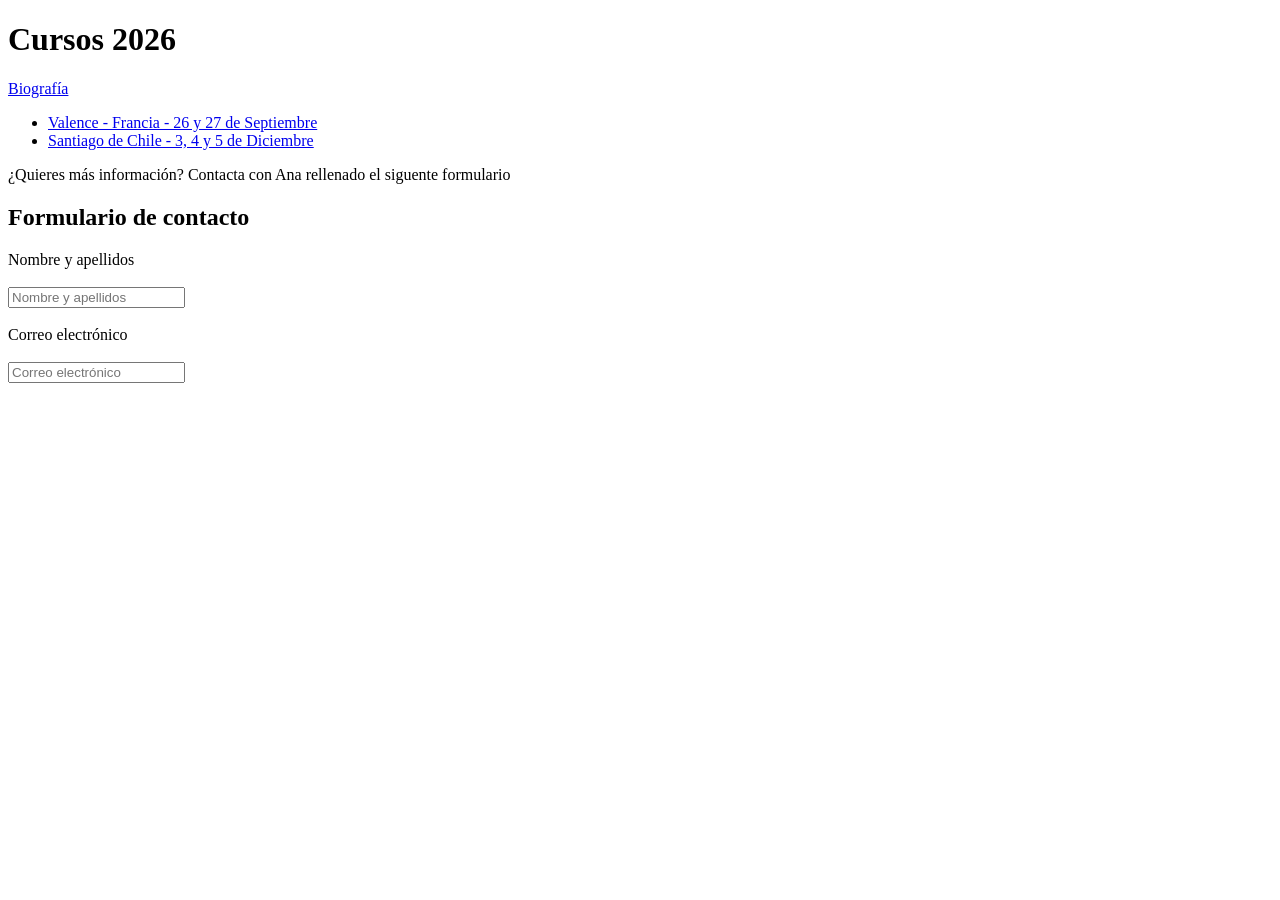
==== index.html @ 56bd684b "Añadimos nombre y correo electrónico" ====
<!DOCTYPE html>
<html lang="es">

<head>
    <meta charset="UTF-8">
    <meta name="viewport" content="width=, initial-scale=1.0">
    <meta author="Ana Belchí">
    <meta description="Índice de cursos de arcilla polimérica para 2026">
    <title>Cursos 2026 | Ana Belchí</title>
</head>

<body>
    <!--Enlaces a los cursos-->
    <h1>Cursos 2026</h1>

    <a href="bio.html">Biografía</a>

    <ul>
        <li><a href="valence.html">Valence - Francia - 26 y 27 de Septiembre</a></li>
        <li><a href="santiago.html">Santiago de Chile - 3, 4 y 5 de Diciembre</a></li>
    </ul>
    
    <!--Formulario de contacto-->

    <section id="contacto">
        <p>
            ¿Quieres más información? Contacta con Ana rellenado el siguente formulario
        </p>

        <h2>Formulario de contacto</h2>

        <form id="contactar" action="/submit" method="post">
            <label for="nombre">Nombre y apellidos</label><br><br>
            <input id="nombre" type="text" name="nombre" placeholder="Nombre y apellidos" maxlength="100" required><br><br>

            <label for="email">Correo electrónico</label><br><br>
            <input id="email" type="email" name="email" placeholder="Correo electrónico" required>


        </form>
    </section>
</body>

</html>
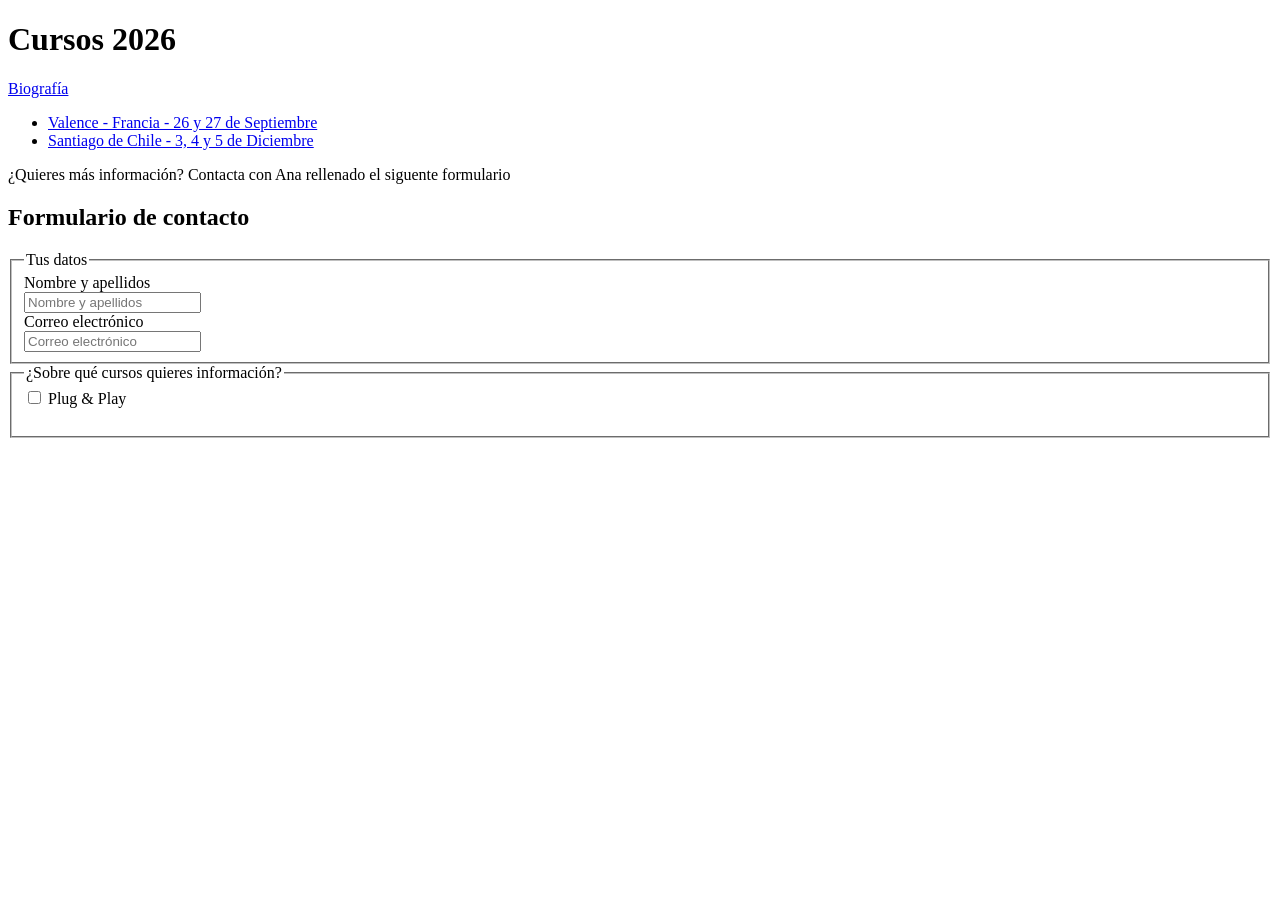
==== commit 125ddfdc: "agrupamos los datos de la consultante" ====
--- a/index.html
+++ b/index.html
@@ -30,14 +30,25 @@
         <h2>Formulario de contacto</h2>
 
         <form id="contactar" action="/submit" method="post">
-            <label for="nombre">Nombre y apellidos</label><br><br>
-            <input id="nombre" type="text" name="nombre" placeholder="Nombre y apellidos" maxlength="100" required><br><br>
+            <fieldset>
+                <legend>Tus datos</legend>
+                <div>
+                    <label for="nombre">Nombre y apellidos</label><br>
+                    <input id="nombre" type="text" name="nombre" placeholder="Nombre y apellidos" maxlength="100" required>
+                </div>
+                
+                <div>
+                    <label for="email">Correo electrónico</label><br>
+                    <input id="email" type="email" name="email" placeholder="Correo electrónico" required>
+                </div>
+            </fieldset>
 
-            <label for="email">Correo electrónico</label><br><br>
-            <input id="email" type="email" name="email" placeholder="Correo electrónico" required>
-
-
-        </form>
+            <fieldset>
+                <legend>¿Sobre qué cursos quieres información?</legend>
+                <input id="cursos" type="checkbox" value="plug">
+                <label for="cursos">Plug & Play</label><br><br>
+            </fieldset>
+            </form>
     </section>
 </body>
 
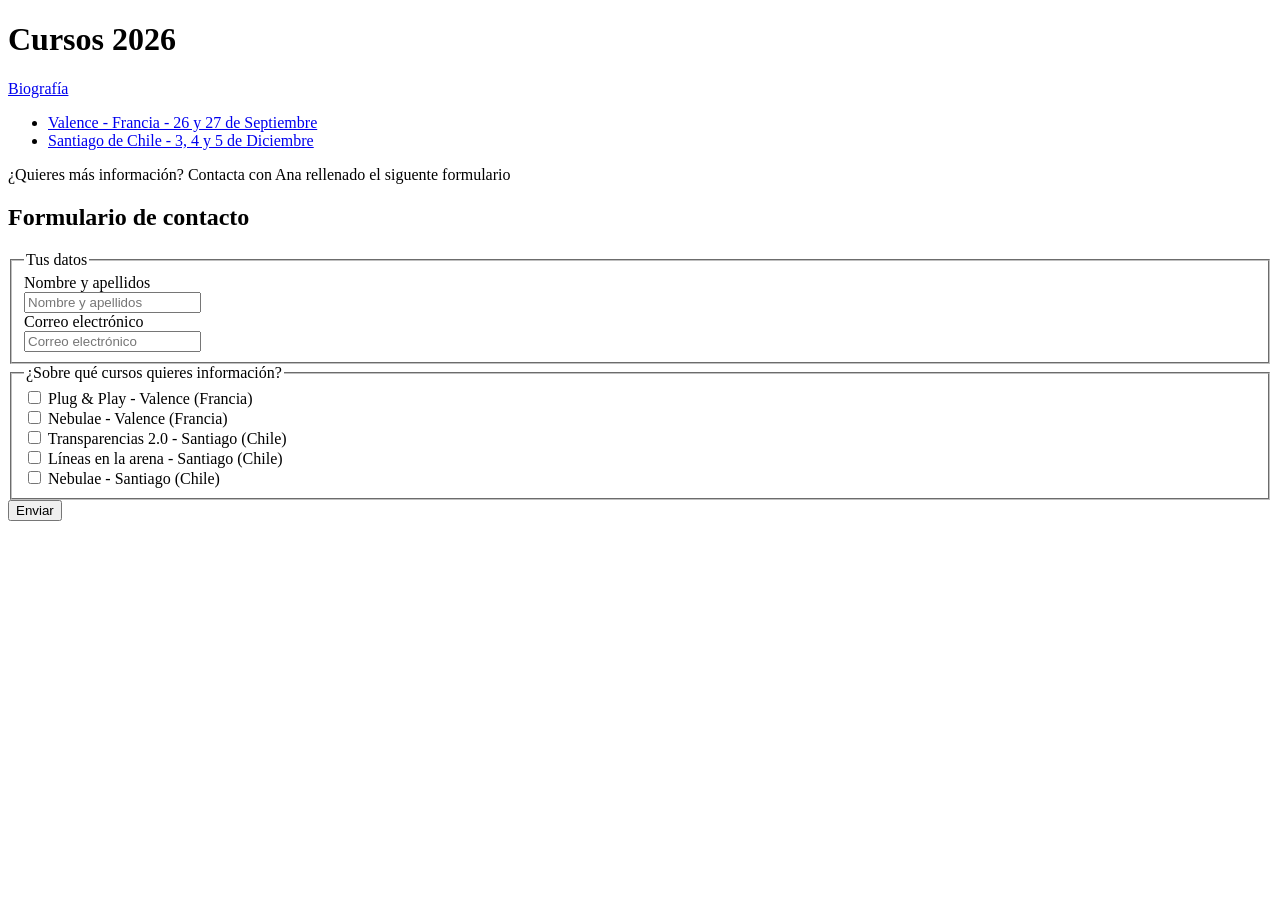
==== commit e045552e: "Añadidos los campos del formulario de tipo checkbox" ====
--- a/index.html
+++ b/index.html
@@ -29,25 +29,39 @@
 
         <h2>Formulario de contacto</h2>
 
-        <form id="contactar" action="/submit" method="post">
+        <form id="contactar" method="get">
             <fieldset>
                 <legend>Tus datos</legend>
                 <div>
                     <label for="nombre">Nombre y apellidos</label><br>
-                    <input id="nombre" type="text" name="nombre" placeholder="Nombre y apellidos" maxlength="100" required>
+                    <input type="text" name="nombre" id="nombre" placeholder="Nombre y apellidos" maxlength="100" required>
                 </div>
                 
                 <div>
                     <label for="email">Correo electrónico</label><br>
-                    <input id="email" type="email" name="email" placeholder="Correo electrónico" required>
+                    <input type="email" name="email" id="email" placeholder="Correo electrónico" required>
                 </div>
             </fieldset>
 
             <fieldset>
                 <legend>¿Sobre qué cursos quieres información?</legend>
-                <input id="cursos" type="checkbox" value="plug">
-                <label for="cursos">Plug & Play</label><br><br>
+                <input type="checkbox" name="curso" id="cursoplugfr" value="plugvalence">
+                <label for="cursoplugfr">Plug & Play - Valence (Francia)</label><br>
+
+                <input type="checkbox" name="curso" id="cursonebulaefr" value="nebulaevalence">
+                <label for="cursonebulaefr">Nebulae - Valence (Francia)</label><br>
+
+                <input type="checkbox" name="curso" id="cursotransparencias2cl" value="transparenciaschile">
+                <label for="cursotransparencias2cl">Transparencias 2.0 - Santiago (Chile)</label><br>
+
+                <input type="checkbox" name="curso" id="cursolineascl" value="lineaschile">
+                <label for="cursolineascl">Líneas en la arena - Santiago (Chile)</label><br>
+
+                <input type="checkbox" name="curso" id="cursonebulaecl" value="nebulaecl">
+                <label for="cursonebulaecl">Nebulae - Santiago (Chile)</label>
             </fieldset>
+
+            <button type="submit">Enviar</button>
             </form>
     </section>
 </body>
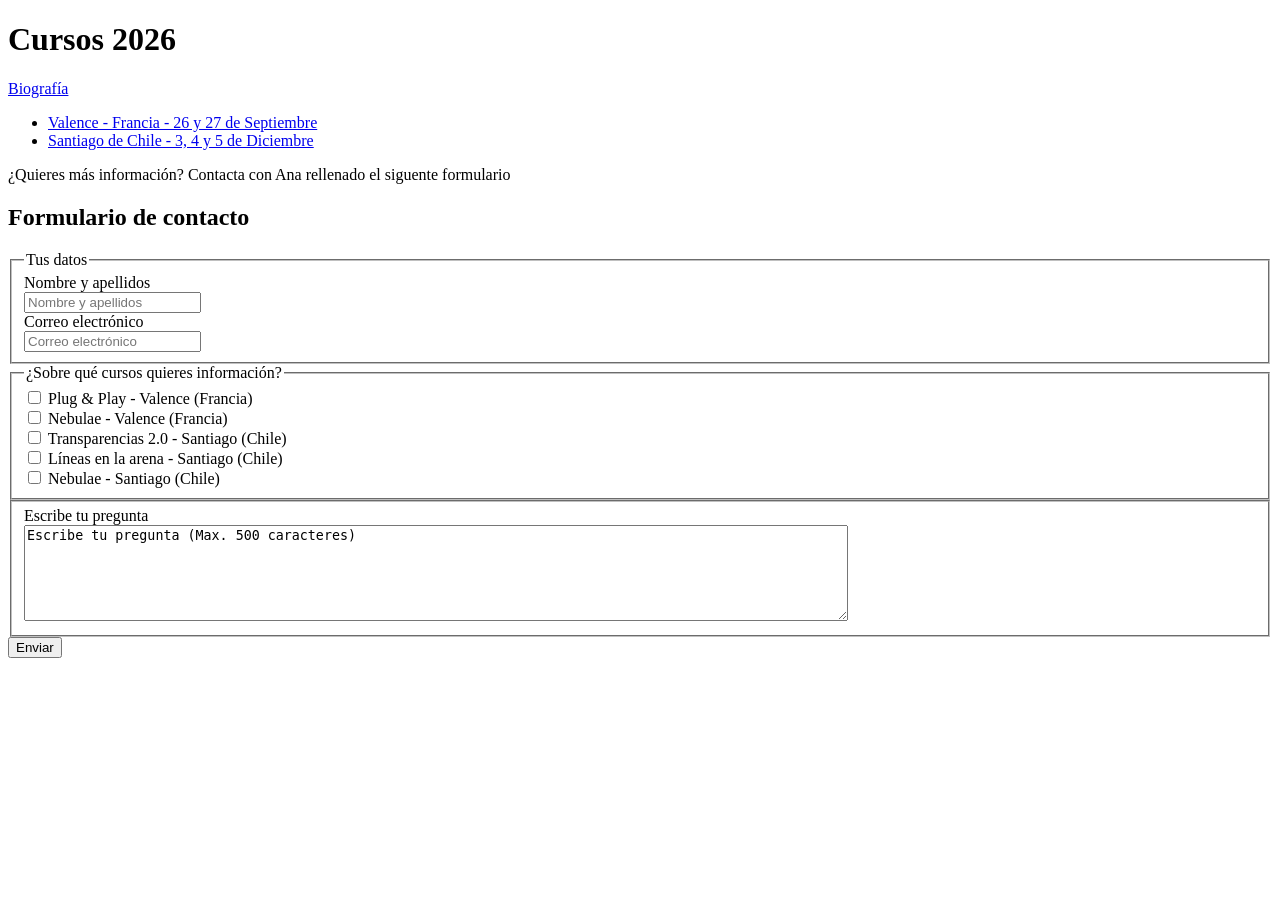
==== commit f069f7d8: "Ultimos cambios del formulario Añadido textarea para mensaje" ====
--- a/index.html
+++ b/index.html
@@ -61,6 +61,11 @@
                 <label for="cursonebulaecl">Nebulae - Santiago (Chile)</label>
             </fieldset>
 
+            <fieldset>
+                <label for="mensajetexto">Escribe tu pregunta</label><br>
+                <textarea name="mensaje" id="mensajetexto" cols="100" rows="6">Escribe tu pregunta (Max. 500 caracteres)</textarea><br>
+            </fieldset>
+
             <button type="submit">Enviar</button>
             </form>
     </section>
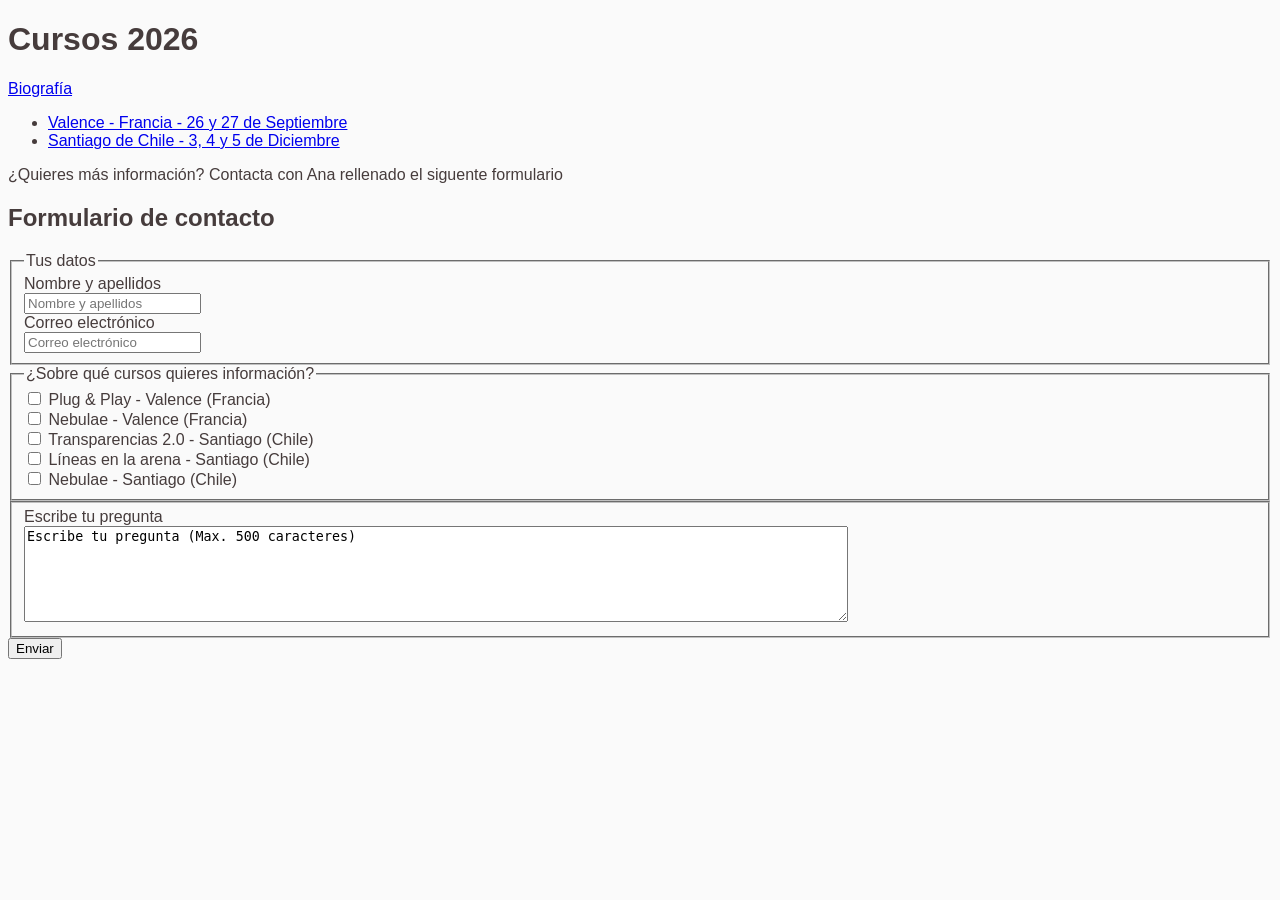
==== commit 50fb165f: "Añadido estilos css Añadir el primer CSS" ====
--- a/index.html
+++ b/index.html
@@ -7,6 +7,7 @@
     <meta author="Ana Belchí">
     <meta description="Índice de cursos de arcilla polimérica para 2026">
     <title>Cursos 2026 | Ana Belchí</title>
+    <link rel="stylesheet" href="style.css">
 </head>
 
 <body>
--- a/style.css
+++ b/style.css
@@ -0,0 +1,6 @@
+body {
+    color: rgb(70, 60, 60);
+    background-color: rgb(250, 250, 250);
+    font-family:Verdana, Geneva, Tahoma, sans-serif;
+    font-size: 16px;
+}
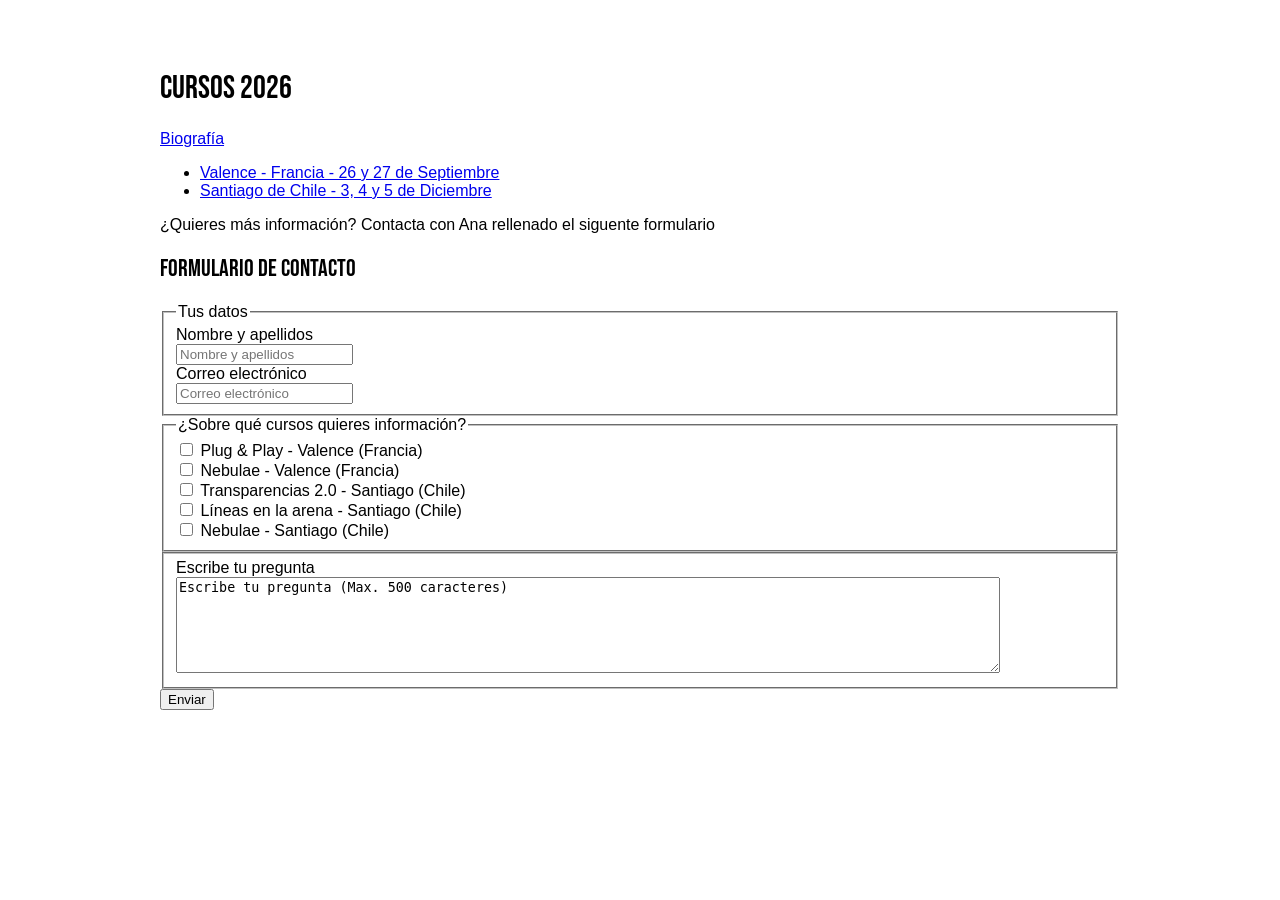
==== commit 9585649e: "añadidos los main" ====
--- a/index.html
+++ b/index.html
@@ -11,65 +11,71 @@
 </head>
 
 <body>
-    <!--Enlaces a los cursos-->
-    <h1>Cursos 2026</h1>
 
-    <a href="bio.html">Biografía</a>
+    <main>
 
-    <ul>
-        <li><a href="valence.html">Valence - Francia - 26 y 27 de Septiembre</a></li>
-        <li><a href="santiago.html">Santiago de Chile - 3, 4 y 5 de Diciembre</a></li>
-    </ul>
+        <!--Enlaces a los cursos-->
+        <h1>Cursos 2026</h1>
+        
+        <a href="bio.html">Biografía</a>
+        
+        <ul>
+            <li><a href="valence.html">Valence - Francia - 26 y 27 de Septiembre</a></li>
+            <li><a href="santiago.html">Santiago de Chile - 3, 4 y 5 de Diciembre</a></li>
+        </ul>
+        
+        <!--Formulario de contacto-->
+        
+        <section id="contacto">
+            <p>
+                ¿Quieres más información? Contacta con Ana rellenado el siguente formulario
+            </p>
+            
+            <h2>Formulario de contacto</h2>
+            
+            <form id="contactar" method="get">
+                <fieldset>
+                    <legend>Tus datos</legend>
+                    <div>
+                        <label for="nombre">Nombre y apellidos</label><br>
+                        <input type="text" name="nombre" id="nombre" placeholder="Nombre y apellidos" maxlength="100" required>
+                    </div>
+                    
+                    <div>
+                        <label for="email">Correo electrónico</label><br>
+                        <input type="email" name="email" id="email" placeholder="Correo electrónico" required>
+                    </div>
+                </fieldset>
+                
+                <fieldset>
+                    <legend>¿Sobre qué cursos quieres información?</legend>
+                    <input type="checkbox" name="curso" id="cursoplugfr" value="plugvalence">
+                    <label for="cursoplugfr">Plug & Play - Valence (Francia)</label><br>
+                    
+                    <input type="checkbox" name="curso" id="cursonebulaefr" value="nebulaevalence">
+                    <label for="cursonebulaefr">Nebulae - Valence (Francia)</label><br>
+                    
+                    <input type="checkbox" name="curso" id="cursotransparencias2cl" value="transparenciaschile">
+                    <label for="cursotransparencias2cl">Transparencias 2.0 - Santiago (Chile)</label><br>
+                    
+                    <input type="checkbox" name="curso" id="cursolineascl" value="lineaschile">
+                    <label for="cursolineascl">Líneas en la arena - Santiago (Chile)</label><br>
+                    
+                    <input type="checkbox" name="curso" id="cursonebulaecl" value="nebulaecl">
+                    <label for="cursonebulaecl">Nebulae - Santiago (Chile)</label>
+                </fieldset>
+                
+                <fieldset>
+                    <label for="mensajetexto">Escribe tu pregunta</label><br>
+                    <textarea name="mensaje" id="mensajetexto" cols="100" rows="6">Escribe tu pregunta (Max. 500 caracteres)</textarea><br>
+                </fieldset>
+                
+                <button type="submit">Enviar</button>
+            </form>
+        </section>
+        
+    </main>
+
+    </body>
     
-    <!--Formulario de contacto-->
-
-    <section id="contacto">
-        <p>
-            ¿Quieres más información? Contacta con Ana rellenado el siguente formulario
-        </p>
-
-        <h2>Formulario de contacto</h2>
-
-        <form id="contactar" method="get">
-            <fieldset>
-                <legend>Tus datos</legend>
-                <div>
-                    <label for="nombre">Nombre y apellidos</label><br>
-                    <input type="text" name="nombre" id="nombre" placeholder="Nombre y apellidos" maxlength="100" required>
-                </div>
-                
-                <div>
-                    <label for="email">Correo electrónico</label><br>
-                    <input type="email" name="email" id="email" placeholder="Correo electrónico" required>
-                </div>
-            </fieldset>
-
-            <fieldset>
-                <legend>¿Sobre qué cursos quieres información?</legend>
-                <input type="checkbox" name="curso" id="cursoplugfr" value="plugvalence">
-                <label for="cursoplugfr">Plug & Play - Valence (Francia)</label><br>
-
-                <input type="checkbox" name="curso" id="cursonebulaefr" value="nebulaevalence">
-                <label for="cursonebulaefr">Nebulae - Valence (Francia)</label><br>
-
-                <input type="checkbox" name="curso" id="cursotransparencias2cl" value="transparenciaschile">
-                <label for="cursotransparencias2cl">Transparencias 2.0 - Santiago (Chile)</label><br>
-
-                <input type="checkbox" name="curso" id="cursolineascl" value="lineaschile">
-                <label for="cursolineascl">Líneas en la arena - Santiago (Chile)</label><br>
-
-                <input type="checkbox" name="curso" id="cursonebulaecl" value="nebulaecl">
-                <label for="cursonebulaecl">Nebulae - Santiago (Chile)</label>
-            </fieldset>
-
-            <fieldset>
-                <label for="mensajetexto">Escribe tu pregunta</label><br>
-                <textarea name="mensaje" id="mensajetexto" cols="100" rows="6">Escribe tu pregunta (Max. 500 caracteres)</textarea><br>
-            </fieldset>
-
-            <button type="submit">Enviar</button>
-            </form>
-    </section>
-</body>
-
-</html>+    </html>
--- a/style.css
+++ b/style.css
@@ -1,6 +1,34 @@
+@import url('https://fonts.googleapis.com/css2?family=Bebas+Neue&display=swap');
+
 body {
-    color: rgb(70, 60, 60);
-    background-color: rgb(250, 250, 250);
+    color: rgb(0, 0, 0);
+    background-color: rgb(255, 255, 255);
     font-family:Verdana, Geneva, Tahoma, sans-serif;
     font-size: 16px;
+}
+
+main{
+    max-width: 960px;
+    margin: 1rem auto;
+    padding: 2rem;
+}
+
+h1, h2, h3, h4, h5, h6 {
+    font-family: "Bebas Neue", sans-serif;
+    font-weight: 400
+}
+
+.cita-ana {
+    text-align: right;
+    font-style: italic;
+    font-size: 0.9rem;
+    margin-right: 0;
+}
+
+.foto-derecha {
+    width: 35%;
+    float: right;
+    margin: 0.5rem 0 0.5rem 0.5rem;
+    min-width: 200px;
+    /*border-radius: 50%; imagen redonda*/
 }
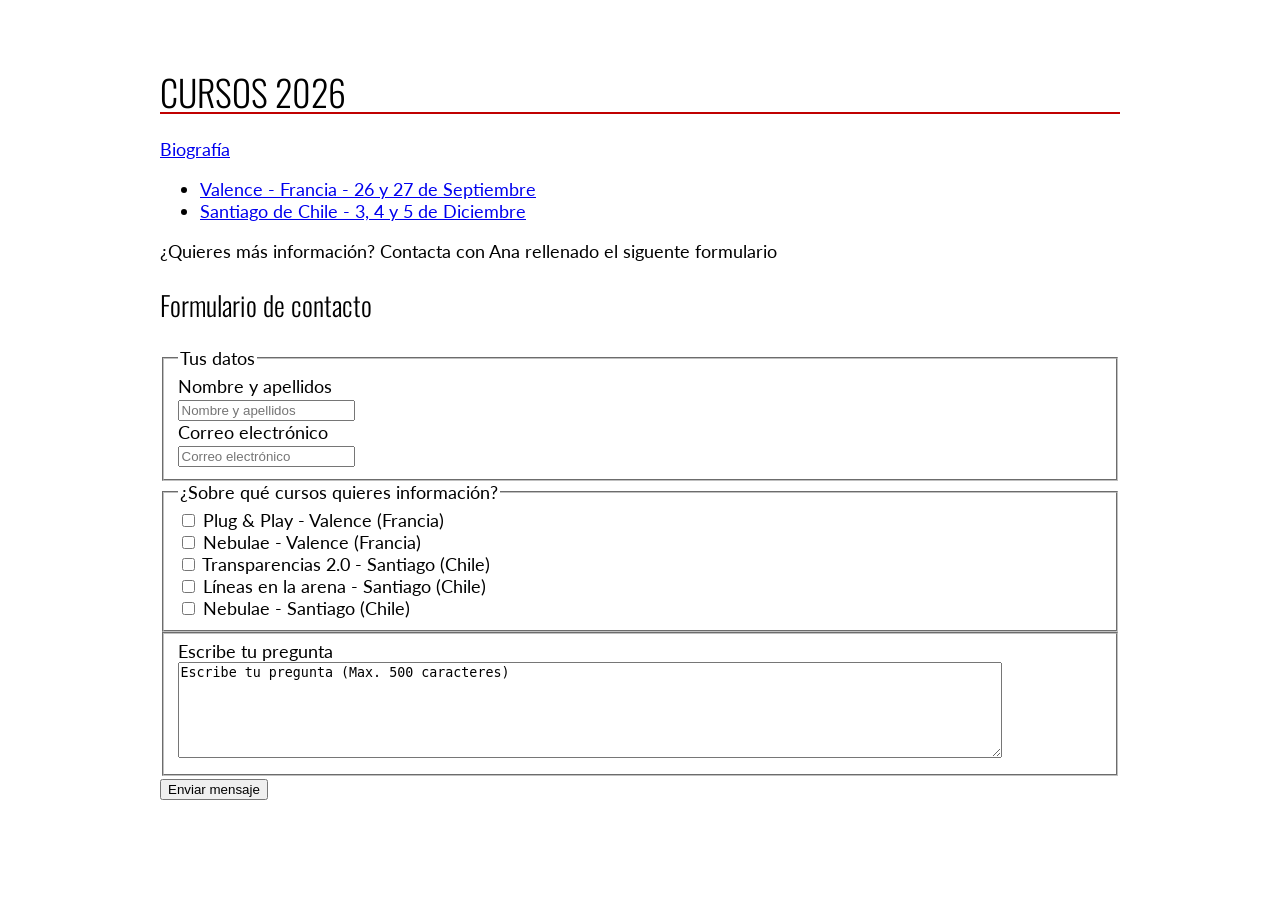
==== commit ebf5bb29: "Cambios en CSS" ====
--- a/index.html
+++ b/index.html
@@ -70,7 +70,7 @@
                     <textarea name="mensaje" id="mensajetexto" cols="100" rows="6">Escribe tu pregunta (Max. 500 caracteres)</textarea><br>
                 </fieldset>
                 
-                <button type="submit">Enviar</button>
+                <button type="submit">Enviar mensaje</button>
             </form>
         </section>
         
--- a/style.css
+++ b/style.css
@@ -1,10 +1,12 @@
 @import url('https://fonts.googleapis.com/css2?family=Bebas+Neue&display=swap');
+@import url('https://fonts.googleapis.com/css2?family=Lato:ital,wght@0,300;0,400;0,700;1,300;1,400;1,700&display=swap');
+@import url('https://fonts.googleapis.com/css2?family=Oswald:wght@300&display=swap');
 
 body {
     color: rgb(0, 0, 0);
     background-color: rgb(255, 255, 255);
-    font-family:Verdana, Geneva, Tahoma, sans-serif;
-    font-size: 16px;
+    font-family:Lato, Verdana, Geneva, Tahoma, sans-serif;
+    font-size: 18px;
 }
 
 main{
@@ -14,14 +16,24 @@
 }
 
 h1, h2, h3, h4, h5, h6 {
-    font-family: "Bebas Neue", sans-serif;
-    font-weight: 400
+    font-family: "Oswald", "Lato", "Bebas Neue", sans-serif;
+    font-weight: 300
 }
 
+h1 {
+    border-bottom: solid 2px #C00000;
+    line-height: 40px;
+    text-transform: uppercase; /* Pone el título 1 en mayúsculas */
+}
+
+.color-negrita {
+    font-weight: 700;
+    color: #C00000;
+}
 .cita-ana {
     text-align: right;
     font-style: italic;
-    font-size: 0.9rem;
+    font-size: 0.95rem;
     margin-right: 0;
 }
 
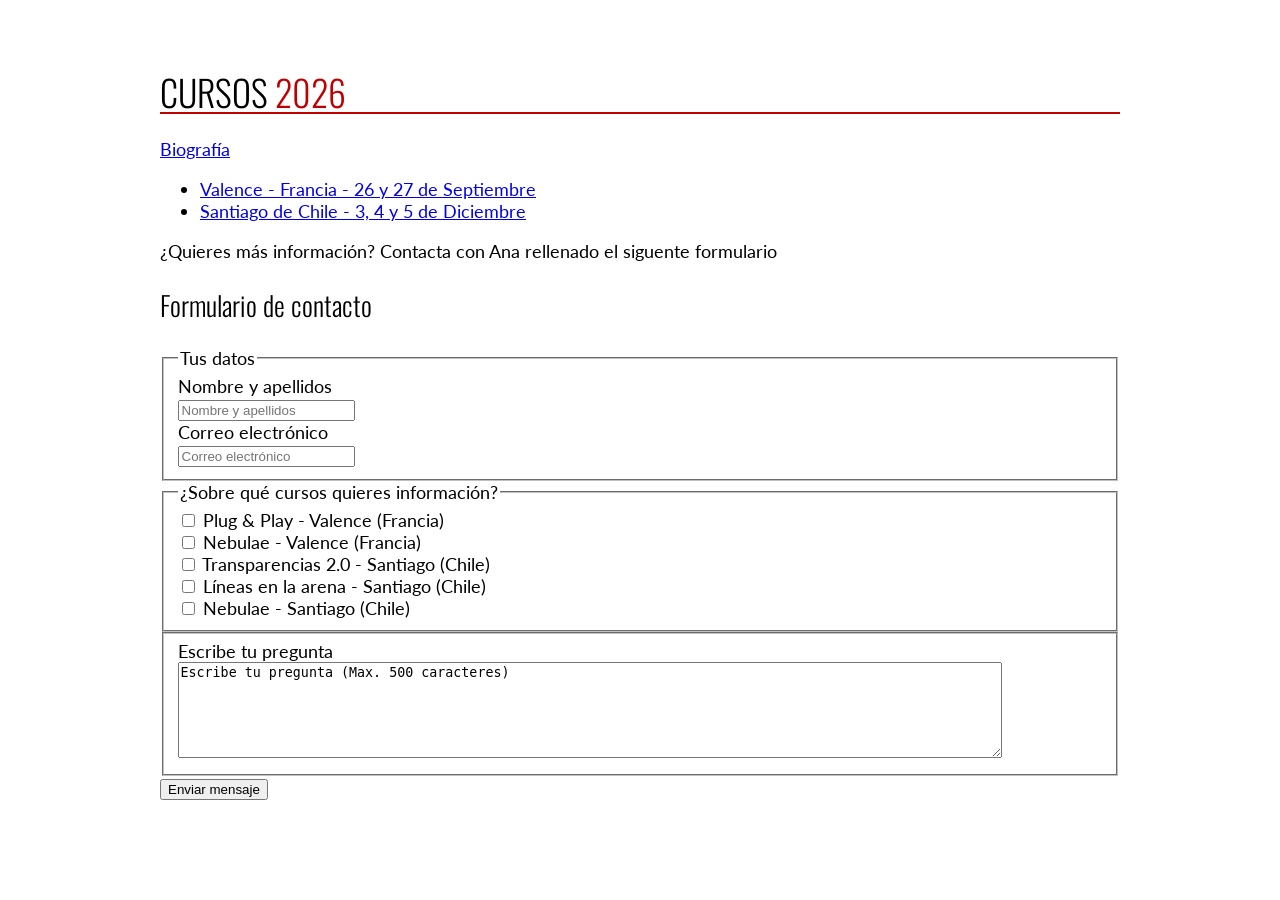
==== commit c28998b8: "cambios en CSS aplicamos estilo destacado en todos los títulos" ====
--- a/index.html
+++ b/index.html
@@ -15,7 +15,7 @@
     <main>
 
         <!--Enlaces a los cursos-->
-        <h1>Cursos 2026</h1>
+        <h1>Cursos <span class="destacado">2026</span></h1>
         
         <a href="bio.html">Biografía</a>
         
--- a/style.css
+++ b/style.css
@@ -26,10 +26,16 @@
     text-transform: uppercase; /* Pone el título 1 en mayúsculas */
 }
 
-.color-negrita {
+h1 .destacado {
+    color: #C00000;
+    font-weight: 300;
+}
+
+.destacado {
+    color: #C00000;
     font-weight: 700;
-    color: #C00000;
 }
+
 .cita-ana {
     text-align: right;
     font-style: italic;
